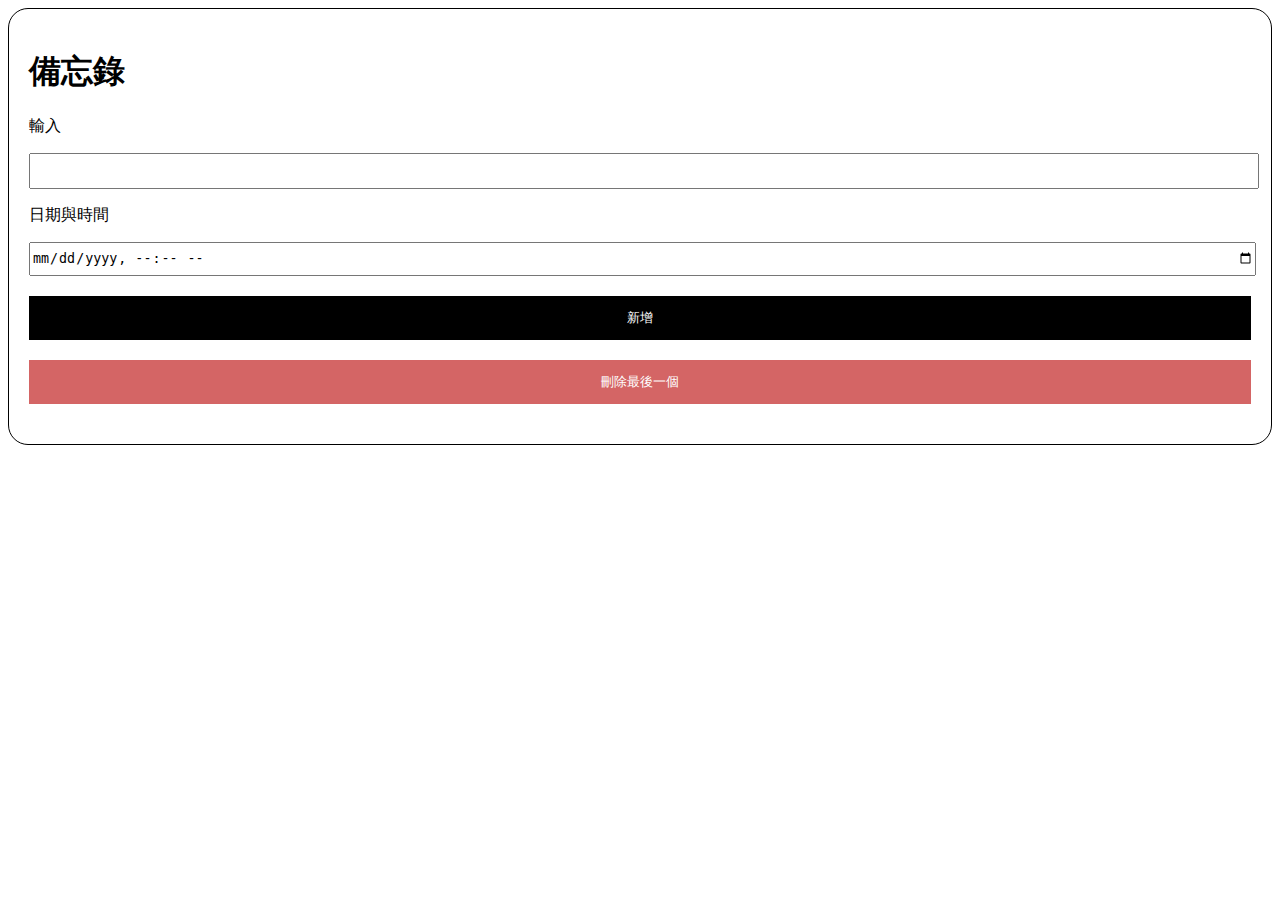
==== notebook.html @ 5a63f193 "second commit" ====
<!DOCTYPE html>
<html lang="en">
<head>
    <link rel="stylesheet" href="bookstyle.css"/>
    <meta charset="UTF-8">
    <meta http-equiv="X-UA-Compatible" content="IE=edge">
    <meta name="viewport" content="width=device-width, initial-scale=1.0">
    <title>Document</title>
</head>
<body>
    <div class="app">
        <h1 >備忘錄</h1>
        <p>輸入</p>
        <input type="text" id="content"/>
        <p>日期與時間</p>
        <input type="datetime-local" id="date"/>
        <button class="add" id="addedBtn">新增</button>
        <button class="remove" id="deletedBtn">刪除最後一個</button>
        <div class="list" id="list">
            <!-- <div class="item">
                <div>
                    <p>內容：</p>
                    <p>時間：</p>
                </div>
            </div> -->
        </div>
    <script src="./index8.js"></script>
</body>
</html>
---- bookstyle.css ----
.app {
    width: 100%;
    padding: 20px;
    border: 1px solid #000;
    box-sizing: border-box;
    border-radius:20px;
  }
  
  input {
    width: 100%;
    height: 30px;
  }
  
  .add {
    margin-top: 20px;
    background-color: #000;
    color: #fff;
    border: 0;
    box-sizing: border-box;
    width: 100%;
    padding: 13px;
  }
  
  .list {
    padding-top: 20px;
  }
  
  .item {
    width: 100%;
    border-bottom: 1px solid #000;
    margin-bottom: 10px;
    padding-bottom: 10px;
    display: flex;
    justify-content: space-between;
    align-items: center;
    flex-wrap: wrap;
  }
  
  .remove {
    background-color: rgb(212, 101, 101);
    margin-top: 20px;
    color: #fff;
    border: 0;
    box-sizing: border-box;
    width: 100%;
    padding: 13px;
  }
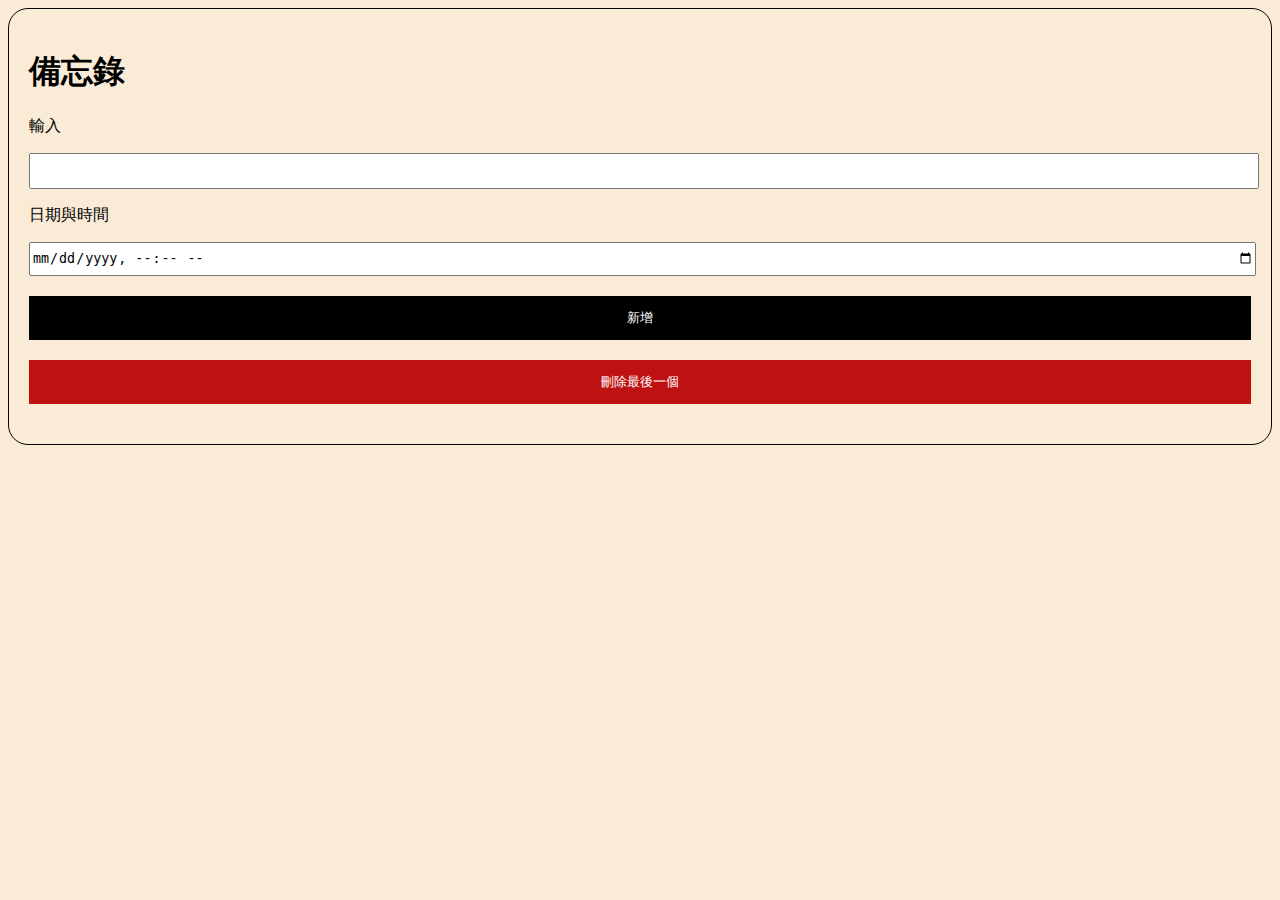
==== commit 7448b907: "5commit" ====
--- a/notebook.html
+++ b/notebook.html
@@ -9,7 +9,7 @@
 </head>
 <body>
     <div class="app">
-        <h1 >備忘錄</h1>
+        <h1 class="h1-1">備忘錄</h1>
         <p>輸入</p>
         <input type="text" id="content"/>
         <p>日期與時間</p>
@@ -24,6 +24,6 @@
                 </div>
             </div> -->
         </div>
-    <script src="./index8.js"></script>
+    <script src="./notebook.js"></script>
 </body>
 </html>--- a/bookstyle.css
+++ b/bookstyle.css
@@ -1,7 +1,7 @@
 .app {
     width: 100%;
     padding: 20px;
-    border: 1px solid #000;
+    border: 1px solid rgb(3, 3, 3);
     box-sizing: border-box;
     border-radius:20px;
   }
@@ -37,11 +37,32 @@
   }
   
   .remove {
-    background-color: rgb(212, 101, 101);
+    background-color: rgb(190, 18, 18);
     margin-top: 20px;
     color: #fff;
     border: 0;
     box-sizing: border-box;
     width: 100%;
     padding: 13px;
-  }+  }
+  
+  body{
+    background-color: antiquewhite;
+}
+
+
+@keyframes change-color1{
+  0% {color: red;}
+  20% {color: orange;}
+  40% {color: yellow;}
+  60% {color: green;}
+  80% {color: blue;}
+  100% {color: purple;}
+}
+
+
+.h1-1:hover{ 
+  animation-name: change-color1; 
+  animation-duration: 2s;
+  animation-iteration-count: infinite;
+}